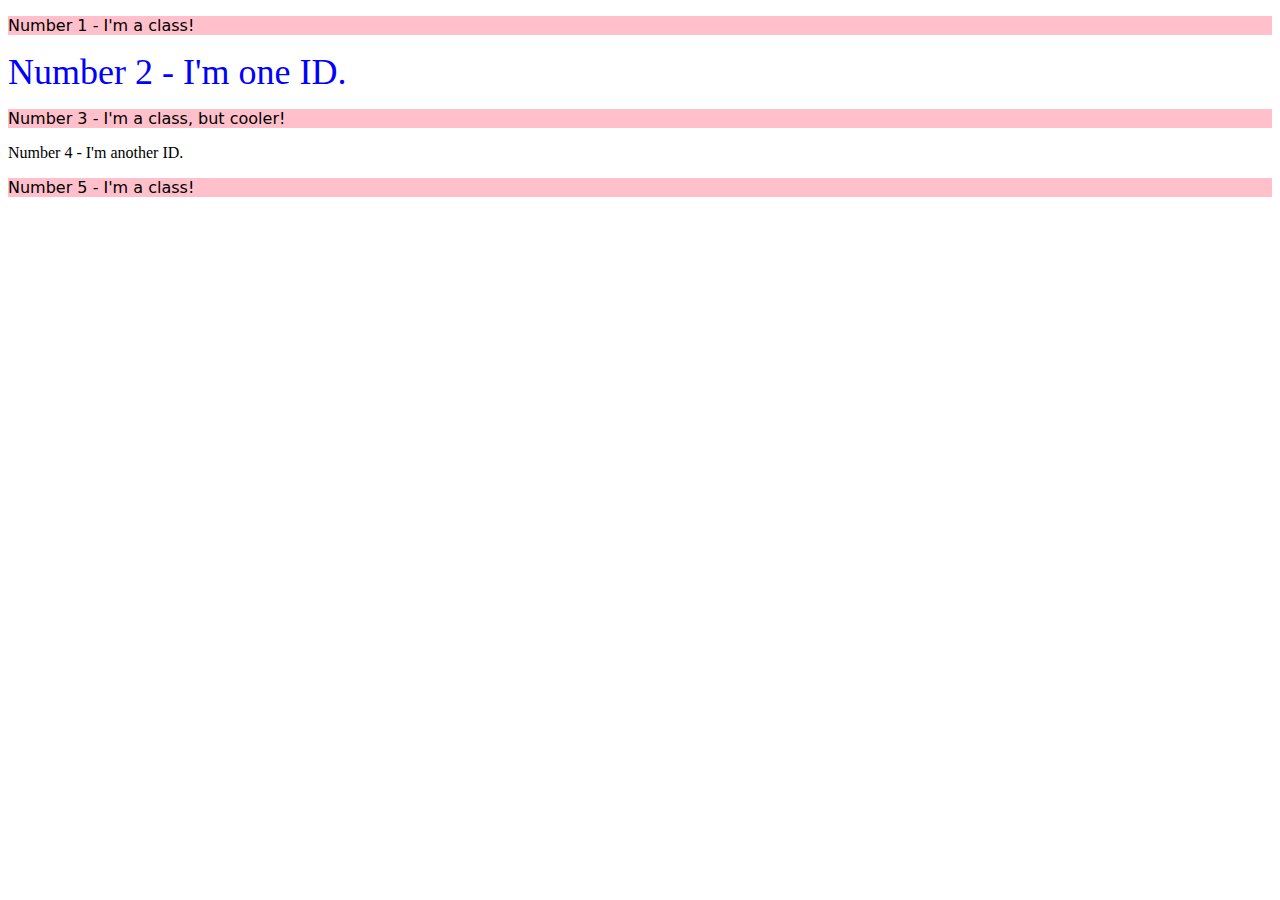
==== foundations/02-class-id-selectors/index.html @ 5badf8f7 "odd and two" ====
<!DOCTYPE html>
<html lang="en">
  <head>
    <meta charset="UTF-8">
    <meta http-equiv="X-UA-Compatible" content="IE=edge">
    <meta name="viewport" content="width=device-width, initial-scale=1.0">
    <title>Class and ID Selectors</title>
    <link rel="stylesheet" href="style.css">
  </head>
  <body>
    <p class="odd">Number 1 - I'm a class!</p>
    <div id="two">Number 2 - I'm one ID.</div>
    <p id="three" class="odd">Number 3 - I'm a class, but cooler!</p>
    <div id="">Number 4 - I'm another ID.</div>
    <p class="odd">Number 5 - I'm a class!</p>
  </body>
</html>
---- foundations/02-class-id-selectors/style.css ----
.odd {
    background-color: pink;
    font-family: Verdana, DejaVu Sans, sans-serif;
}

#two {
    font-size: 36px;
    color: blue;
}
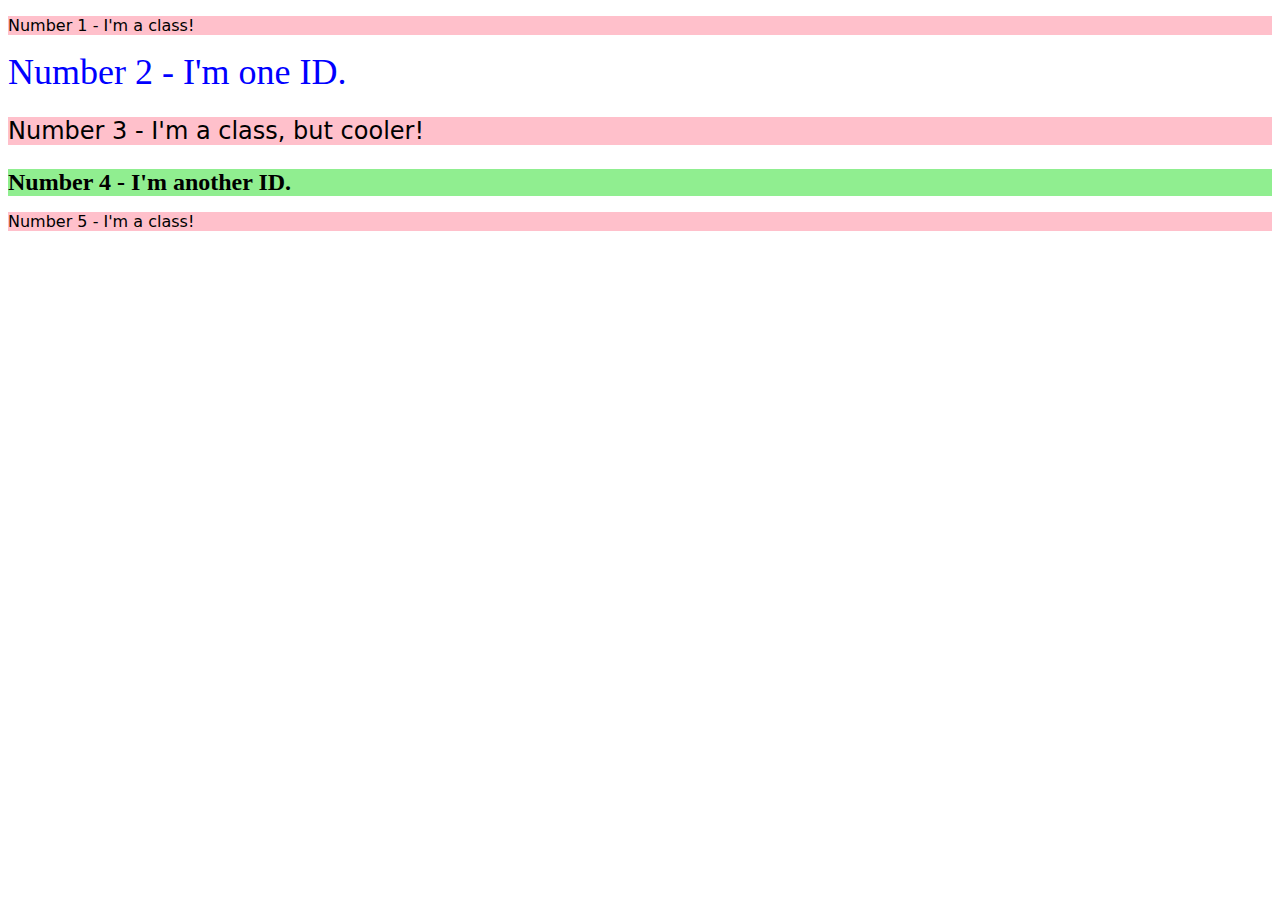
==== commit 002d32d4: "final" ====
--- a/foundations/02-class-id-selectors/index.html
+++ b/foundations/02-class-id-selectors/index.html
@@ -11,7 +11,7 @@
     <p class="odd">Number 1 - I'm a class!</p>
     <div id="two">Number 2 - I'm one ID.</div>
     <p id="three" class="odd">Number 3 - I'm a class, but cooler!</p>
-    <div id="">Number 4 - I'm another ID.</div>
+    <div id="four">Number 4 - I'm another ID.</div>
     <p class="odd">Number 5 - I'm a class!</p>
   </body>
 </html>--- a/foundations/02-class-id-selectors/style.css
+++ b/foundations/02-class-id-selectors/style.css
@@ -1,9 +1,19 @@
 .odd {
     background-color: pink;
-    font-family: Verdana, DejaVu Sans, sans-serif;
+    font-family: Verdana, "DejaVu Sans", sans-serif;
 }
 
 #two {
     font-size: 36px;
     color: blue;
+}
+
+#three {
+    font-size: 24px;
+}
+
+#four {
+    background-color: lightgreen;
+    font-size: 24px;
+    font-weight: bold;
 }